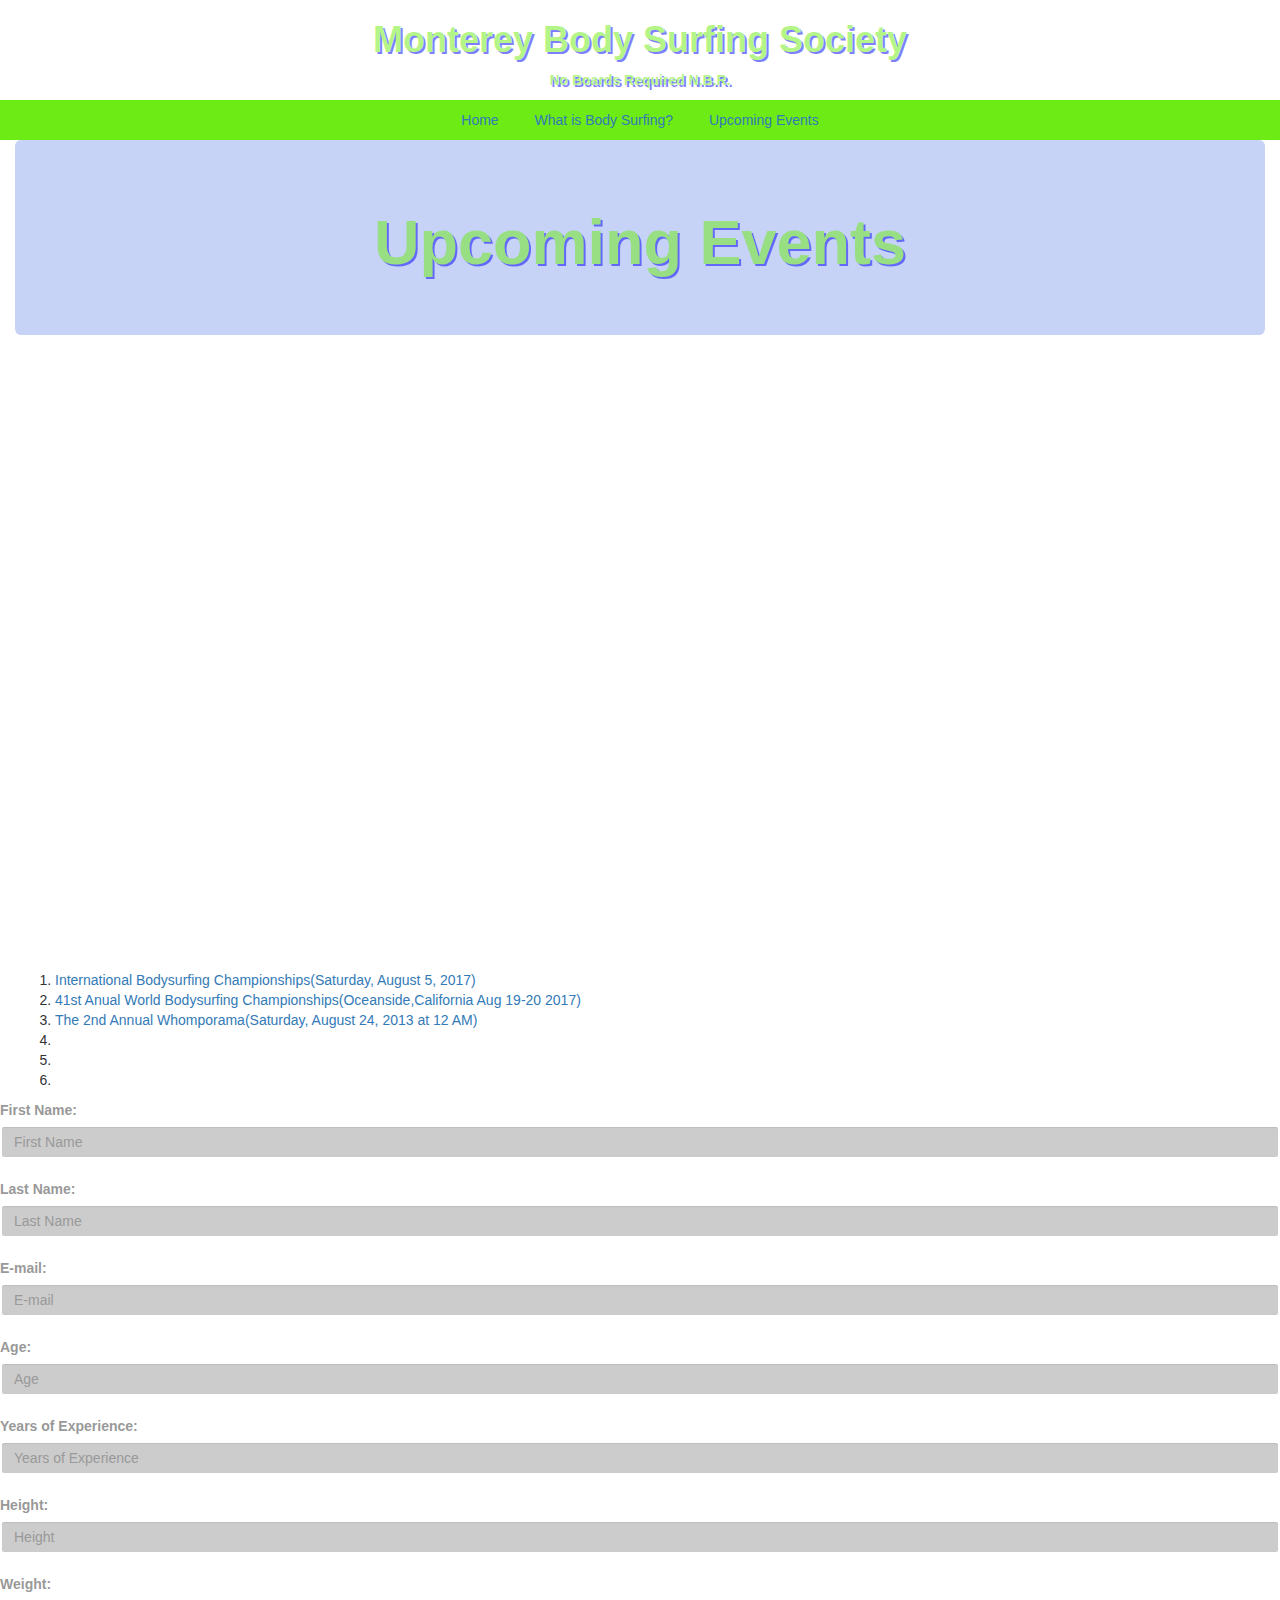
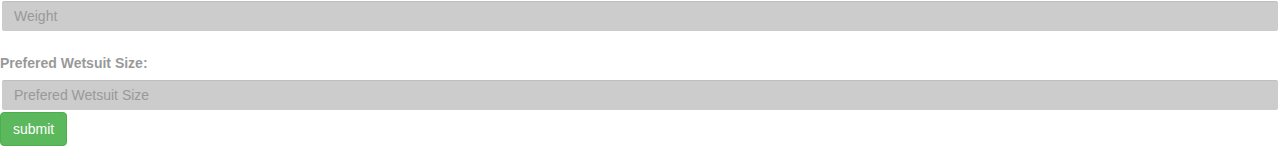
==== Upcoming_Events/events.html @ a741a189 "7/18/2017" ====
<!DOCTYPE html>
<html>

<head>
    <title>Monterey Body Surfing Society</title>

    <script src="https://code.jquery.com/jquery-2.1.4.js"></script>
    <script src="events.js"></script>
    <link href="https://maxcdn.bootstrapcdn.com/bootstrap/3.3.6/css/bootstrap.min.css" rel="stylesheet" type="text/css" />
    <script src="https://maxcdn.bootstrapcdn.com/bootstrap/3.3.6/js/bootstrap.min.js"></script>
    <link rel="stylesheet" href="events.css">
</head>

<body data-spy="scroll" data-target="#navbar-example">
    <div class="container-fluid">
        <h1 id="header">Monterey Body Surfing Society</h1>
        <p id="motto">No Boards Required N.B.R.</p>

        <div class="row">
            <div class="col-md-6 col-md-offset-3">
                <div id="" class="text-center">

                    <ul class="nav nav-pills">
                        <li class="nav-item">
                            <a class="nav-link active" href="../Home/index.html">Home</a>
                        </li>
                        <li class="nav-item dropdown">
                            <a class="nav-link dropdown-toggle" data-toggle="dropdown" href="../Information_on_Body_Surfing/info.html" role="button" aria-haspopup="true" aria-expanded="false">What is Body Surfing?</a>
                            <div class="dropdown-menu">
                                <a class="dropdown-item" href="../Information_on_Body_Surfing/Images/images.html">Images</a>
                                <div class="dropdown-divider"></div>
                                <a class="dropdown-item" href="../Information_on_Body_Surfing/Quotes/quotes.html">Quotes</a>
                                <div class="dropdown-divider"></div>
                                <a class="dropdown-item" href="../Information_on_Body_Surfing/Videos/videos.html">Videos</a>
                            </div>
                        </li>
                        <li><a href="../Upcoming_Events/events.html">Upcoming Events</a></li>

                    </ul>
                </div>

            </div>
        </div>

        <div class="jumbotron">
            <h1 id="Header">Upcoming Events</h1>
            
        </div>
        <div class="responsive-iframe-container big-container">
         <iframe src="https://calendar.google.com/calendar/embed?height=600&amp;wkst=1&amp;bgcolor=%2333ff33&amp;src=57pp5q8bmlj7cu1jfc3gq2spng%40group.calendar.google.com&amp;color=%232F6309&amp;ctz=America%2FNew_York" style="border-width:0" width="800" height="600" frameborder="0" scrolling="no"></iframe>
         </div>
        <ol>
            <li><a href="http://www.surffestival.org/bodysurfing">International Bodysurfing Championships(Saturday, August 5, 2017)</a></li>
            <li><a href="http://www.worldbodysurfing.org/contest">41st Anual World Bodysurfing Championships(Oceanside,California Aug 19-20 2017)</a> </li>
            <li><a href="">The 2nd Annual Whomporama(Saturday, August 24, 2013 at 12 AM)</a></li>
            <li a href=""></li>
            <li a href=""></li>
            <li a href=""></li>
        </ol>
        
    </div>

  
   
        </div>       
    </div>
    <form action="https://formspree.io/ddexterdavid@gmail.com"
      method="POST">
            <div class="form-group">
                <label>First Name:</label>
                <input  type="text" name="First Name:" placeholder="First Name" class="form-control" id="1"><br>
                <label>Last Name:</label>
                <input type="text" name="Last Name:" placeholder="Last Name" class="form-control" id="2"><br>
                <label>E-mail:</label>
                <input type="text" name="E-mail:" placeholder="E-mail" class="form-control" id="3"><br>
                <label>Age:</label>
                <input type="text" name="Age:" placeholder="Age" class="form-control" id="4"><br>
                <label>Years of Experience:</label>
                <input type="text" name="Years of Experience:" placeholder="Years of Experience" class="form-control" id="5"><br>
                <label>Height:</label>
                <input type="text" name="Height:" placeholder="Height" class="form-control" id="6"><br>
                <label>Weight:</label>
                <input type="text" name="Weight:" placeholder="Weight" class="form-control" id="7"><br>
                <label>Prefered Wetsuit Size:</label>
                <input type="text" name="Wetsuit:" placeholder="Prefered Wetsuit Size" class="form-control" id="8">
                <button type="submit" class="btn btn-success">submit</button>
            </div>
        </form>
    
</body>

</html>
---- Upcoming_Events/events.css ----
body{
    background-image:url("../Home/11876835.jpg");
    background-repeat:no-repeat;
    background-size:100% 3000px;
    /*width: 100px;*/
    
}

h1{
    
    color:#6CEC14;
    text-align: center;
    font-weight:bold;
    opacity: 0.5;
}


.row{
    background-color: #6CEC14;
}

.nav-tabs > li, .nav-pills > li {
    float:none;
    display:inline-block;
    *display:inline; /* ie7 fix */
     zoom:1; /* hasLayout ie7 trigger */
}

.nav-tabs, .nav-pills {
    text-align:center;
}
#header{
     text-shadow: 2px 2px blue;
     opacity: 0.5;
}

#motto{
    color:#6CEC14;
    text-align: center;
    font-weight:bold;
    text-shadow: 2px 2px blue;
    opacity: 0.5;
}
.jumbotron {
   background: rgba(65, 105, 225, 0.3); 
}
#Header{
     color:#6CEC14;
     text-shadow: 2px 2px blue;
     opacity: 0.5;
}
#Content{
     color: rgba(216, 236, 20, 0.9);
     text-shadow: 2px 2px blue;
}
.form-control {
    background:rgba(0, 0, 0, 0.2);
    border: 2px solid white;
}

label{
    text-shadow: 2px 2px white;
     opacity: 0.5;
}
input:focus, select, textarea{
    color: #6CEC14;
}

textarea:focus, input:focus {
    color: #6CEC14 ;
}
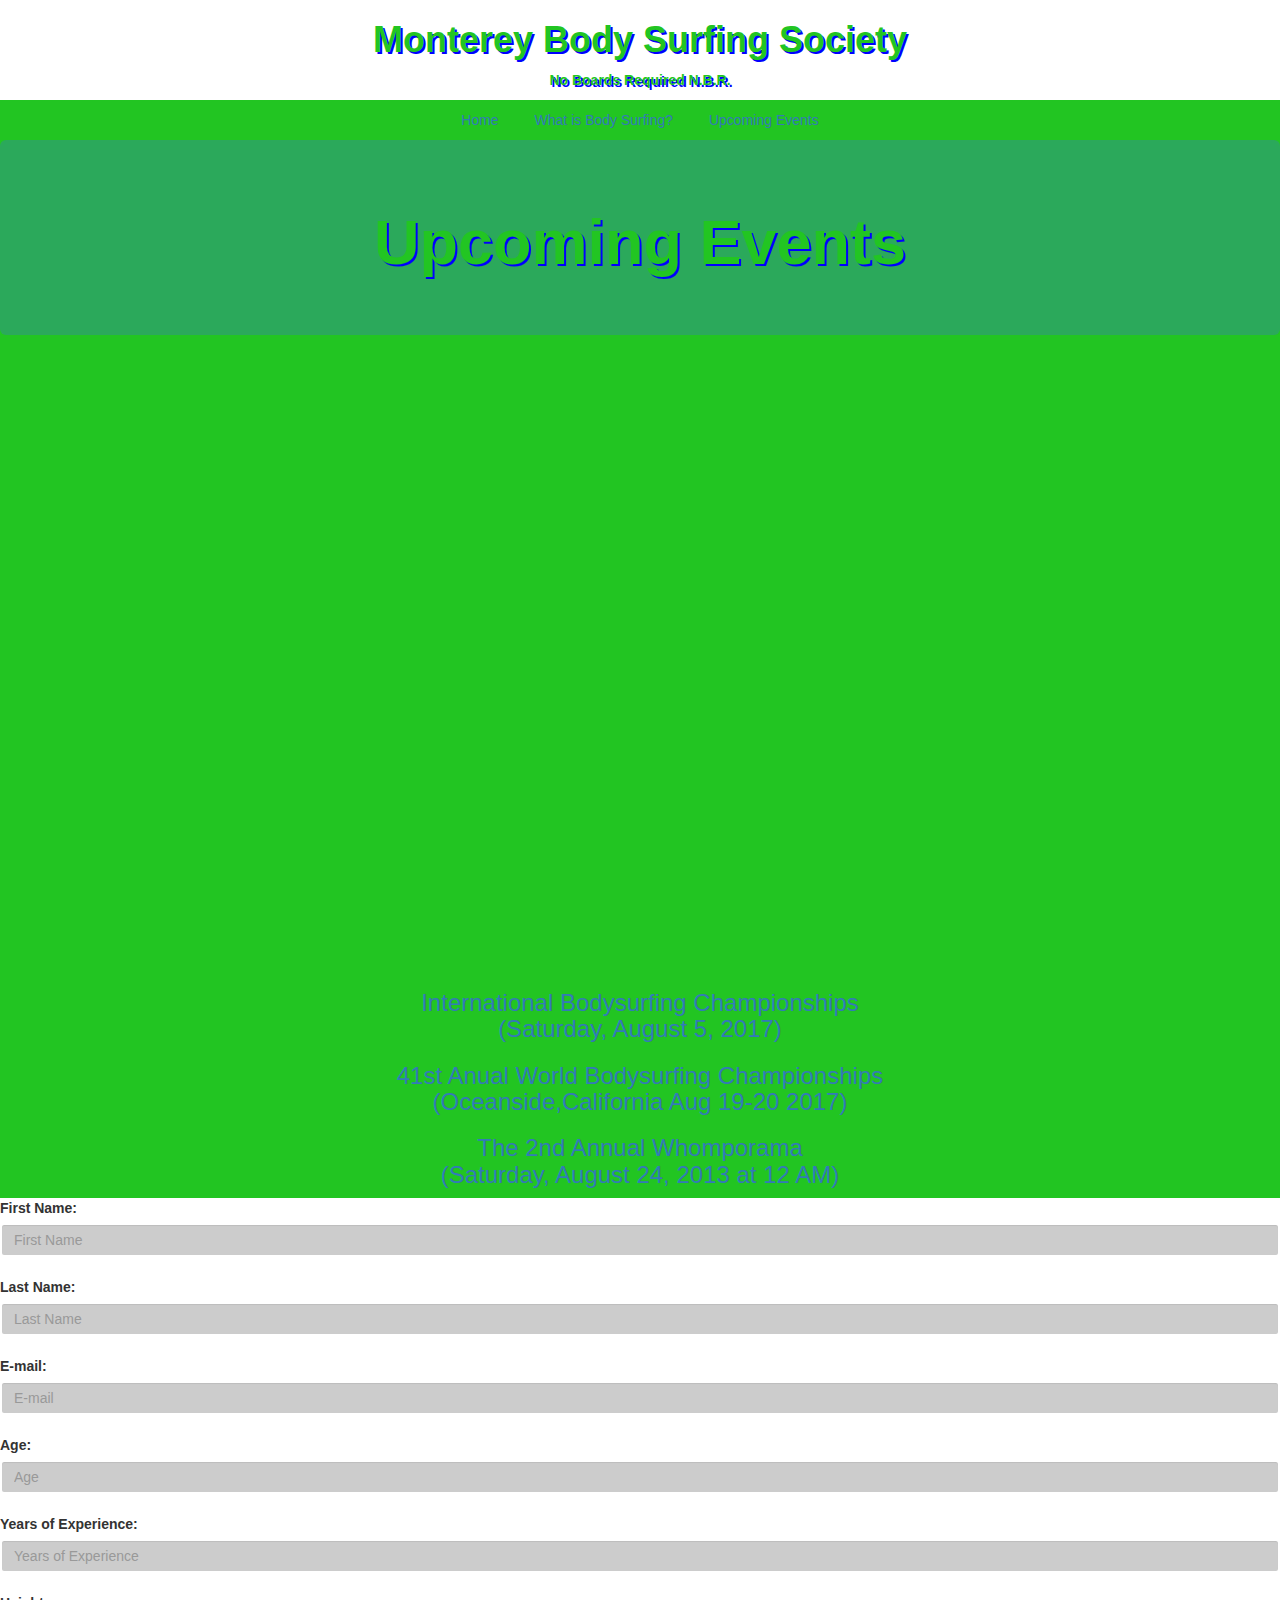
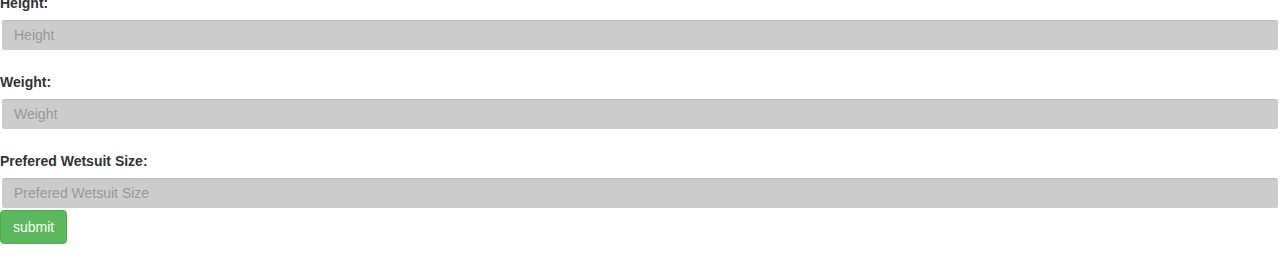
==== commit f06460e4: "7/19/2017" ====
--- a/Upcoming_Events/events.html
+++ b/Upcoming_Events/events.html
@@ -41,34 +41,37 @@
 
             </div>
         </div>
-
+        <div class="row">
+        
         <div class="jumbotron">
             <h1 id="Header">Upcoming Events</h1>
-            
+
         </div>
-        <div class="responsive-iframe-container big-container">
-         <iframe src="https://calendar.google.com/calendar/embed?height=600&amp;wkst=1&amp;bgcolor=%2333ff33&amp;src=57pp5q8bmlj7cu1jfc3gq2spng%40group.calendar.google.com&amp;color=%232F6309&amp;ctz=America%2FNew_York" style="border-width:0" width="800" height="600" frameborder="0" scrolling="no"></iframe>
-         </div>
-        <ol>
-            <li><a href="http://www.surffestival.org/bodysurfing">International Bodysurfing Championships(Saturday, August 5, 2017)</a></li>
-            <li><a href="http://www.worldbodysurfing.org/contest">41st Anual World Bodysurfing Championships(Oceanside,California Aug 19-20 2017)</a> </li>
-            <li><a href="">The 2nd Annual Whomporama(Saturday, August 24, 2013 at 12 AM)</a></li>
-            <li a href=""></li>
-            <li a href=""></li>
-            <li a href=""></li>
-        </ol>
-        
+            <div class="col-md-6 col-md-offset-3">
+               
+                    <iframe class="embed-responsive-item" src="https://calendar.google.com/calendar/embed?height=600&amp;wkst=1&amp;bgcolor=%2333ff33&amp;src=57pp5q8bmlj7cu1jfc3gq2spng%40group.calendar.google.com&amp;color=%232F6309&amp;ctz=America%2FNew_York" style="width: 100%; height:600px;" 
+                        frameborder="0" scrolling="no"></iframe> 
+        </div>
+        </div>
+        <div class="row">
+            <div class="col-xs-12">
+            <ul class="list-unstyled">
+                <li class="classy"><h3> <a href="http://www.surffestival.org/bodysurfing">International Bodysurfing Championships<br>(Saturday, August 5, 2017)</a></h3></li>
+                <li class="classy"><h3><a href="http://www.worldbodysurfing.org/contest">41st Anual World Bodysurfing Championships<br/>(Oceanside,California Aug 19-20 2017)</a></h3></li>
+                <li class="classy"><h3><a href="">The 2nd Annual Whomporama<br>(Saturday, August 24, 2013 at 12 AM)</a></h3></li>
+            </ul>
+        <!--</h3>-->
+        </div>
+        </div>
     </div>
 
-  
-   
-        </div>       
-    </div>
-    <form action="https://formspree.io/ddexterdavid@gmail.com"
-      method="POST">
+
+
+        <form action="https://formspree.io/ddexterdavid@gmail.com" method="POST">
+            
             <div class="form-group">
                 <label>First Name:</label>
-                <input  type="text" name="First Name:" placeholder="First Name" class="form-control" id="1"><br>
+                <input type="text" name="First Name:" placeholder="First Name" class="form-control" id="1"><br>
                 <label>Last Name:</label>
                 <input type="text" name="Last Name:" placeholder="Last Name" class="form-control" id="2"><br>
                 <label>E-mail:</label>
@@ -85,8 +88,8 @@
                 <input type="text" name="Wetsuit:" placeholder="Prefered Wetsuit Size" class="form-control" id="8">
                 <button type="submit" class="btn btn-success">submit</button>
             </div>
+            
         </form>
-    
 </body>
 
 </html>
--- a/Upcoming_Events/events.css
+++ b/Upcoming_Events/events.css
@@ -8,15 +8,14 @@
 
 h1{
     
-    color:#6CEC14;
+    color:#22c522;
     text-align: center;
     font-weight:bold;
-    opacity: 0.5;
 }
 
 
 .row{
-    background-color: #6CEC14;
+    background-color: #22c522;
 }
 
 .nav-tabs > li, .nav-pills > li {
@@ -31,23 +30,23 @@
 }
 #header{
      text-shadow: 2px 2px blue;
-     opacity: 0.5;
+     
 }
 
 #motto{
-    color:#6CEC14;
+    color:#22c522;
     text-align: center;
     font-weight:bold;
     text-shadow: 2px 2px blue;
-    opacity: 0.5;
+    
 }
 .jumbotron {
    background: rgba(65, 105, 225, 0.3); 
 }
 #Header{
-     color:#6CEC14;
+     color:#22c522;
      text-shadow: 2px 2px blue;
-     opacity: 0.5;
+     
 }
 #Content{
      color: rgba(216, 236, 20, 0.9);
@@ -60,15 +59,26 @@
 
 label{
     text-shadow: 2px 2px white;
-     opacity: 0.5;
+     ;
 }
 input:focus, select, textarea{
-    color: #6CEC14;
+    color: #228B22;
 }
 
 textarea:focus, input:focus {
-    color: #6CEC14 ;
+    color: #228B22 ;
 }
 
+.classy{
+    text-align:center;  
+    color:black;
+}
+.normals{
+     color:#22c522;
+    text-align: center;
+    font-weight:bold;
+}
 
-
+margin{
+     left:250px;
+}
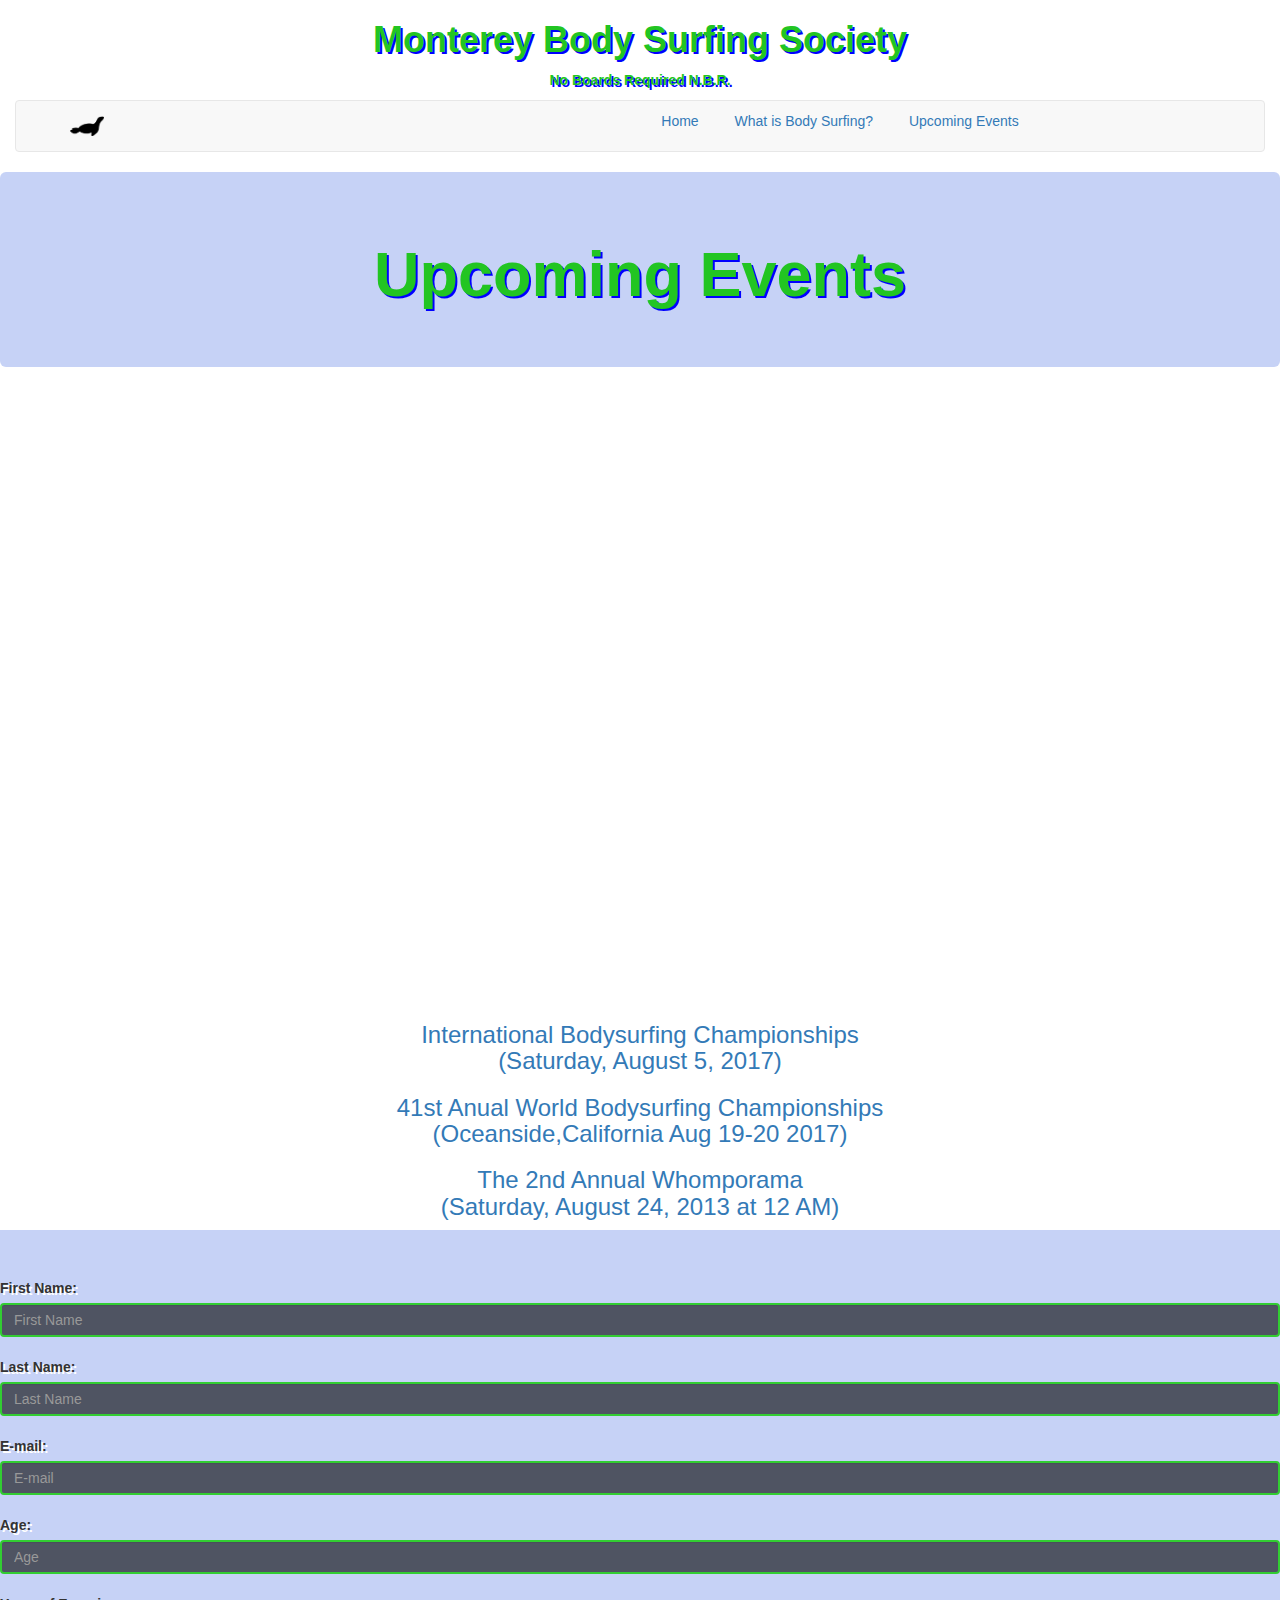
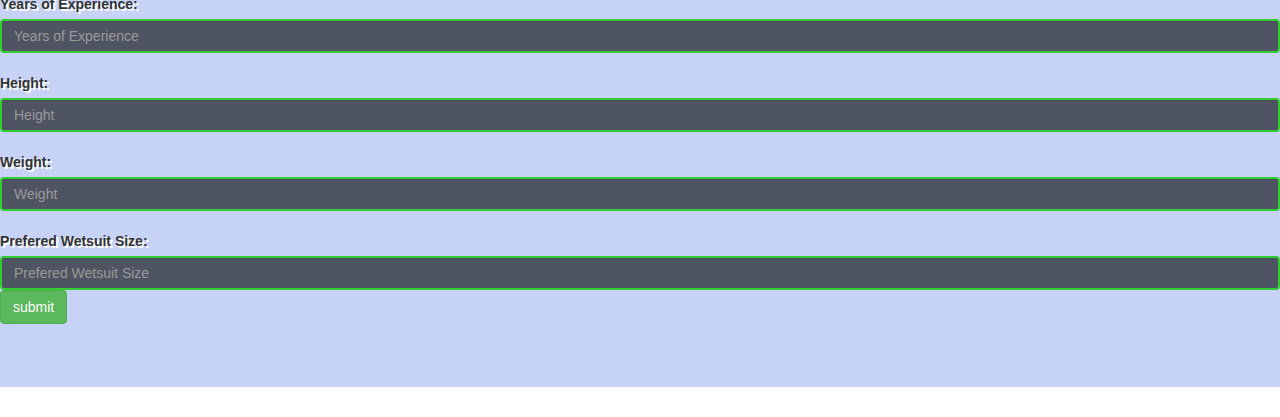
==== commit 36d0d31c: "7/20/2017" ====
--- a/Upcoming_Events/events.html
+++ b/Upcoming_Events/events.html
@@ -16,80 +16,107 @@
         <h1 id="header">Monterey Body Surfing Society</h1>
         <p id="motto">No Boards Required N.B.R.</p>
 
+        <div>
+            <nav class="navbar navbar-default">
+                <div class="container">
+                    <div class="navbar-header">
+                        <button type="button" class="navbar-toggle collapsed" data-toggle="collapse" data-target="#navbar" aria-expanded="false" aria-controls="navbar">
+            <span class="sr-only">Toggle navigation</span>
+            <span class="icon-bar"></span>
+            <span class="icon-bar"></span>
+            <span class="icon-bar"></span>
+          </button>
+                        <a class="navbar-brand" href="../Home/index.html"><img src="../seal_logo.png"></a>
+                    </div>
+                    <div class="row">
+                        <div class="col-md-6 col-md-offset-3">
+                            <div id="" class="text-center">
+
+                                <ul class="nav nav-pills">
+
+                                    <li class="nav-item">
+                                        <a class="nav-link active" href="index.html">Home</a>
+                                    </li>
+
+                                    <li class="nav-item dropdown">
+                                        <a class="nav-link dropdown-toggle" data-toggle="dropdown" href="info.html" role="button" aria-haspopup="true" aria-expanded="false">What is Body Surfing?</a>
+
+                                        <div class="dropdown-menu">
+                                            <a class="dropdown-item" href="../Information_on_Body_Surfing/Images/images.html">Images</a>
+
+                                            <div class="dropdown-divider"></div>
+                                            <a class="dropdown-item" href="../Information_on_Body_Surfing/Quotes/quotes.html">Quotes</a>
+
+                                            <div class="dropdown-divider"></div>
+                                            <a class="dropdown-item" href="../Information_on_Body_Surfing/Videos/videos.html">Videos</a>
+
+                                        </div>
+                                    </li>
+                                    <li><a href="../Upcoming_Events/events.html">Upcoming Events</a></li>
+
+                                </ul>
+                            </div>
+
+                        </div>
+                    </div>
+                </div>
+            </nav>
+        </div>
         <div class="row">
+
+            <div class="jumbotron">
+                <h1 id="Header">Upcoming Events</h1>
+
+            </div>
             <div class="col-md-6 col-md-offset-3">
-                <div id="" class="text-center">
 
-                    <ul class="nav nav-pills">
-                        <li class="nav-item">
-                            <a class="nav-link active" href="../Home/index.html">Home</a>
-                        </li>
-                        <li class="nav-item dropdown">
-                            <a class="nav-link dropdown-toggle" data-toggle="dropdown" href="../Information_on_Body_Surfing/info.html" role="button" aria-haspopup="true" aria-expanded="false">What is Body Surfing?</a>
-                            <div class="dropdown-menu">
-                                <a class="dropdown-item" href="../Information_on_Body_Surfing/Images/images.html">Images</a>
-                                <div class="dropdown-divider"></div>
-                                <a class="dropdown-item" href="../Information_on_Body_Surfing/Quotes/quotes.html">Quotes</a>
-                                <div class="dropdown-divider"></div>
-                                <a class="dropdown-item" href="../Information_on_Body_Surfing/Videos/videos.html">Videos</a>
-                            </div>
-                        </li>
-                        <li><a href="../Upcoming_Events/events.html">Upcoming Events</a></li>
-
-                    </ul>
-                </div>
-
+                <iframe class="embed-responsive-item" src="https://calendar.google.com/calendar/embed?height=600&amp;wkst=1&amp;bgcolor=%2333ff33&amp;src=57pp5q8bmlj7cu1jfc3gq2spng%40group.calendar.google.com&amp;color=%232F6309&amp;ctz=America%2FNew_York" style="width: 100%; height:600px;"
+                    frameborder="0" scrolling="no"></iframe>
             </div>
         </div>
         <div class="row">
-        
-        <div class="jumbotron">
-            <h1 id="Header">Upcoming Events</h1>
-
-        </div>
-            <div class="col-md-6 col-md-offset-3">
-               
-                    <iframe class="embed-responsive-item" src="https://calendar.google.com/calendar/embed?height=600&amp;wkst=1&amp;bgcolor=%2333ff33&amp;src=57pp5q8bmlj7cu1jfc3gq2spng%40group.calendar.google.com&amp;color=%232F6309&amp;ctz=America%2FNew_York" style="width: 100%; height:600px;" 
-                        frameborder="0" scrolling="no"></iframe> 
-        </div>
-        </div>
-        <div class="row">
             <div class="col-xs-12">
-            <ul class="list-unstyled">
-                <li class="classy"><h3> <a href="http://www.surffestival.org/bodysurfing">International Bodysurfing Championships<br>(Saturday, August 5, 2017)</a></h3></li>
-                <li class="classy"><h3><a href="http://www.worldbodysurfing.org/contest">41st Anual World Bodysurfing Championships<br/>(Oceanside,California Aug 19-20 2017)</a></h3></li>
-                <li class="classy"><h3><a href="">The 2nd Annual Whomporama<br>(Saturday, August 24, 2013 at 12 AM)</a></h3></li>
-            </ul>
-        <!--</h3>-->
-        </div>
+                <ul class="list-unstyled">
+                    <li class="classy">
+                        <h3> <a href="http://www.surffestival.org/bodysurfing">International Bodysurfing Championships<br>(Saturday, August 5, 2017)</a></h3>
+                    </li>
+                    <li class="classy">
+                        <h3><a href="http://www.worldbodysurfing.org/contest">41st Anual World Bodysurfing Championships<br/>(Oceanside,California Aug 19-20 2017)</a></h3>
+                    </li>
+                    <li class="classy">
+                        <h3><a href="">The 2nd Annual Whomporama<br>(Saturday, August 24, 2013 at 12 AM)</a></h3>
+                    </li>
+                </ul>
+                <!--</h3>-->
+            </div>
         </div>
     </div>
 
 
+    <div class="jumbotron" <form action="https://formspree.io/ddexterdavid@gmail.com" method="POST">
 
-        <form action="https://formspree.io/ddexterdavid@gmail.com" method="POST">
-            
-            <div class="form-group">
-                <label>First Name:</label>
-                <input type="text" name="First Name:" placeholder="First Name" class="form-control" id="1"><br>
-                <label>Last Name:</label>
-                <input type="text" name="Last Name:" placeholder="Last Name" class="form-control" id="2"><br>
-                <label>E-mail:</label>
-                <input type="text" name="E-mail:" placeholder="E-mail" class="form-control" id="3"><br>
-                <label>Age:</label>
-                <input type="text" name="Age:" placeholder="Age" class="form-control" id="4"><br>
-                <label>Years of Experience:</label>
-                <input type="text" name="Years of Experience:" placeholder="Years of Experience" class="form-control" id="5"><br>
-                <label>Height:</label>
-                <input type="text" name="Height:" placeholder="Height" class="form-control" id="6"><br>
-                <label>Weight:</label>
-                <input type="text" name="Weight:" placeholder="Weight" class="form-control" id="7"><br>
-                <label>Prefered Wetsuit Size:</label>
-                <input type="text" name="Wetsuit:" placeholder="Prefered Wetsuit Size" class="form-control" id="8">
-                <button type="submit" class="btn btn-success">submit</button>
-            </div>
-            
+        <div class="form-group">
+            <label>First Name:</label>
+            <input type="text" name="First Name:" placeholder="First Name" class="form-control" id="1"><br>
+            <label>Last Name:</label>
+            <input type="text" name="Last Name:" placeholder="Last Name" class="form-control" id="2"><br>
+            <label>E-mail:</label>
+            <input type="text" name="E-mail:" placeholder="E-mail" class="form-control" id="3"><br>
+            <label>Age:</label>
+            <input type="text" name="Age:" placeholder="Age" class="form-control" id="4"><br>
+            <label>Years of Experience:</label>
+            <input type="text" name="Years of Experience:" placeholder="Years of Experience" class="form-control" id="5"><br>
+            <label>Height:</label>
+            <input type="text" name="Height:" placeholder="Height" class="form-control" id="6"><br>
+            <label>Weight:</label>
+            <input type="text" name="Weight:" placeholder="Weight" class="form-control" id="7"><br>
+            <label>Prefered Wetsuit Size:</label>
+            <input type="text" name="Wetsuit:" placeholder="Prefered Wetsuit Size" class="form-control" id="8">
+            <button type="submit" class="btn btn-success">submit</button>
+        </div>
+
         </form>
+    </div>
 </body>
 
 </html>
--- a/Upcoming_Events/events.css
+++ b/Upcoming_Events/events.css
@@ -7,15 +7,9 @@
 }
 
 h1{
-    
     color:#22c522;
     text-align: center;
     font-weight:bold;
-}
-
-
-.row{
-    background-color: #22c522;
 }
 
 .nav-tabs > li, .nav-pills > li {
@@ -27,7 +21,13 @@
 
 .nav-tabs, .nav-pills {
     text-align:center;
+    
 }
+
+#theFirstone{
+    background-color:#22c522
+}
+
 #header{
      text-shadow: 2px 2px blue;
      
@@ -53,8 +53,8 @@
      text-shadow: 2px 2px blue;
 }
 .form-control {
-    background:rgba(0, 0, 0, 0.2);
-    border: 2px solid white;
+    background:rgba(0, 0, 0, 0.6);
+    border: 2px solid limegreen;
 }
 
 label{
@@ -82,3 +82,15 @@
 margin{
      left:250px;
 }
+.navbar-brand {
+  padding: 0px; /* firefox bug fix */
+}
+.navbar-brand>img {
+  height: 100%;
+  padding: 15px; /* firefox bug fix */
+  width: auto;
+}
+.navbar-brand {
+  background: url(http://disputebills.com/site/uploads/2015/10/dispute.png) center / contain no-repeat;
+  width: 200px;
+}
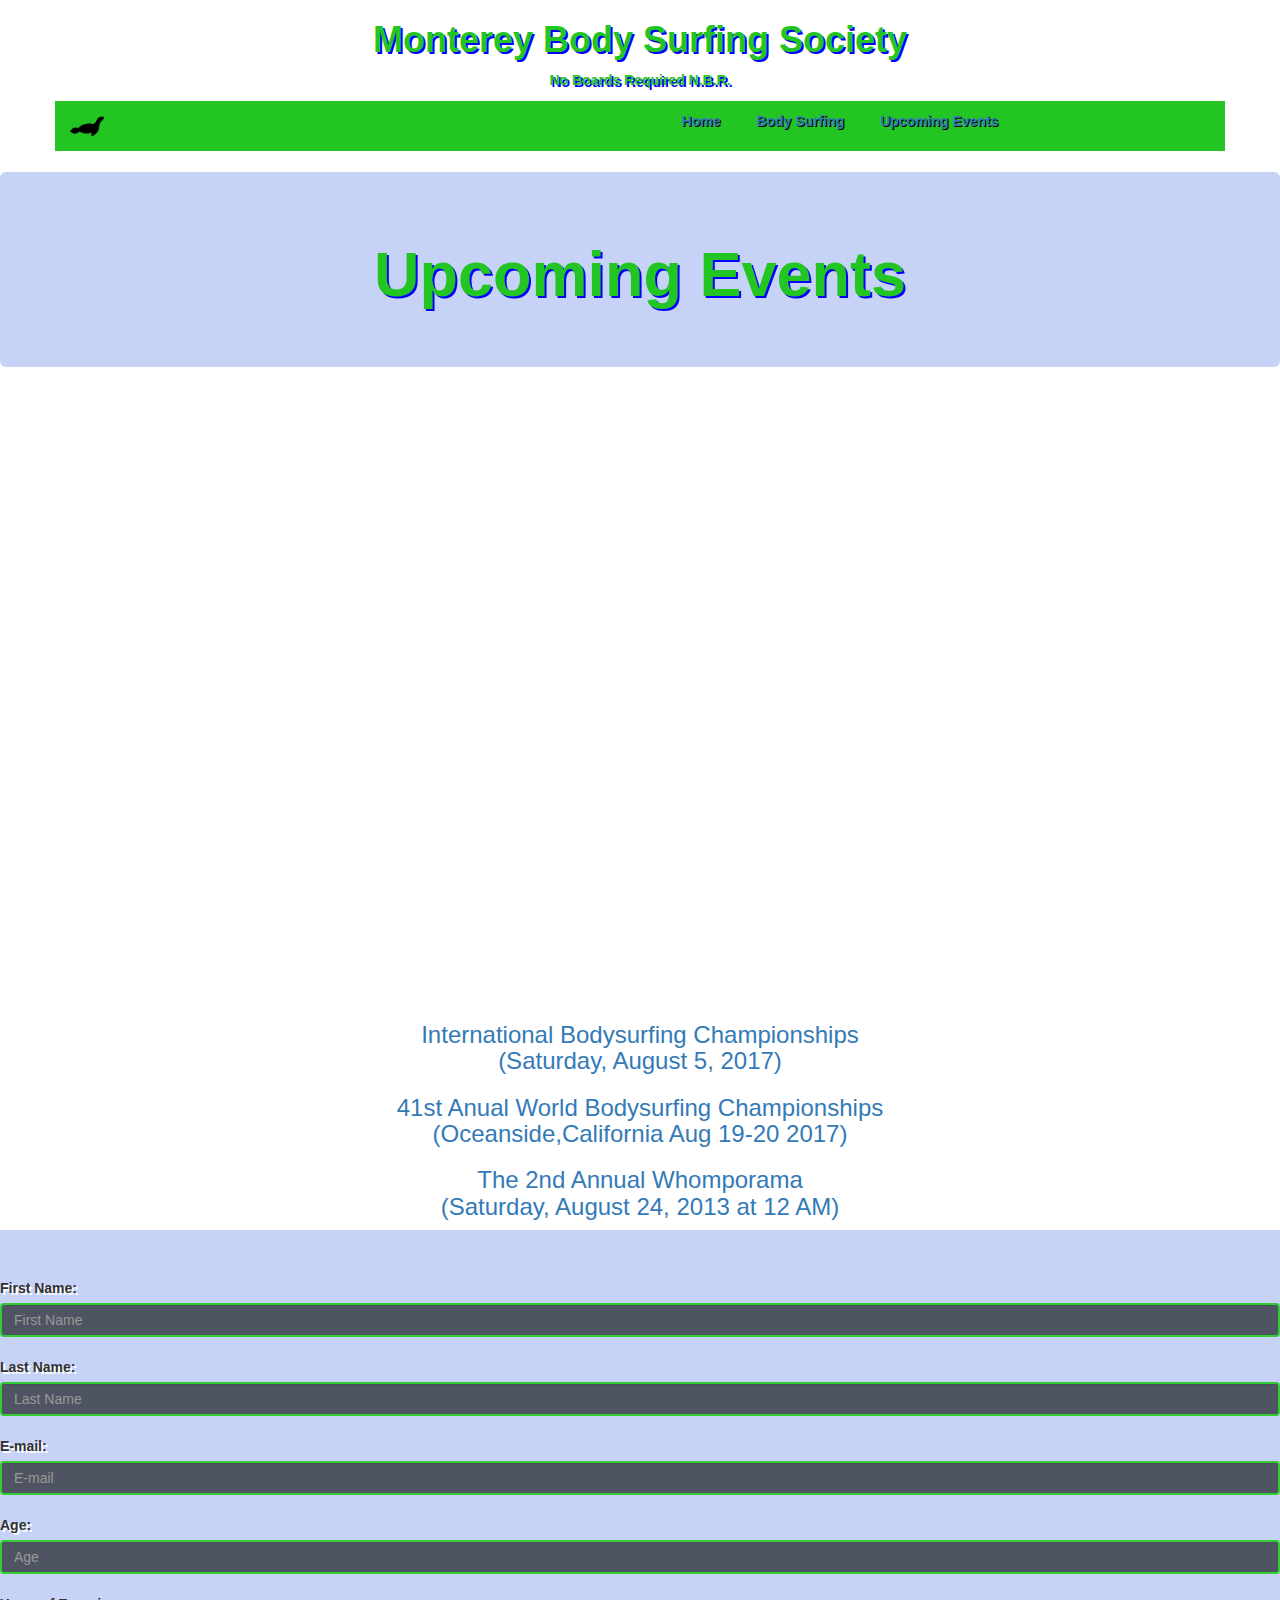
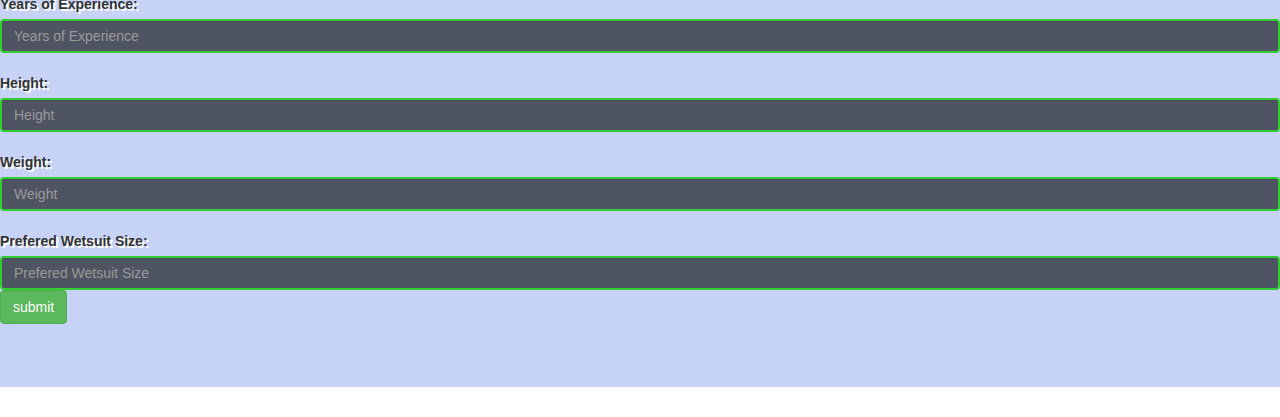
==== commit 9e4971e6: "final project" ====
--- a/Upcoming_Events/events.html
+++ b/Upcoming_Events/events.html
@@ -17,8 +17,8 @@
         <p id="motto">No Boards Required N.B.R.</p>
 
         <div>
-            <nav class="navbar navbar-default">
-                <div class="container">
+            <nav class="navbar navbar-pills">
+                <div class="container" id="theFirstone">
                     <div class="navbar-header">
                         <button type="button" class="navbar-toggle collapsed" data-toggle="collapse" data-target="#navbar" aria-expanded="false" aria-controls="navbar">
             <span class="sr-only">Toggle navigation</span>
@@ -35,24 +35,24 @@
                                 <ul class="nav nav-pills">
 
                                     <li class="nav-item">
-                                        <a class="nav-link active" href="index.html">Home</a>
+                                        <a class="menu" class="nav-link active" href="../Home/index.html">Home</a>
                                     </li>
 
                                     <li class="nav-item dropdown">
-                                        <a class="nav-link dropdown-toggle" data-toggle="dropdown" href="info.html" role="button" aria-haspopup="true" aria-expanded="false">What is Body Surfing?</a>
+                                        <a class="menu" class="nav-link dropdown-toggle" data-toggle="dropdown" href="info.html" role="button" aria-haspopup="true" aria-expanded="false">Body Surfing</a>
 
                                         <div class="dropdown-menu">
-                                            <a class="dropdown-item" href="../Information_on_Body_Surfing/Images/images.html">Images</a>
+                                            <a class="menu" class="dropdown-item" href="../Information_on_Body_Surfing/Images/images.html">Images</a>
 
                                             <div class="dropdown-divider"></div>
-                                            <a class="dropdown-item" href="../Information_on_Body_Surfing/Quotes/quotes.html">Quotes</a>
+                                            <a class="menu" class="dropdown-item" href="../Information_on_Body_Surfing/Quotes/quotes.html">Quotes</a>
 
                                             <div class="dropdown-divider"></div>
-                                            <a class="dropdown-item" href="../Information_on_Body_Surfing/Videos/videos.html">Videos</a>
+                                            <a class="menu" class="dropdown-item" href="../Information_on_Body_Surfing/Videos/videos.html">Videos</a>
 
                                         </div>
                                     </li>
-                                    <li><a href="../Upcoming_Events/events.html">Upcoming Events</a></li>
+                                    <li><a class="menu" href="../Upcoming_Events/events.html">Upcoming Events</a></li>
 
                                 </ul>
                             </div>
--- a/Upcoming_Events/events.css
+++ b/Upcoming_Events/events.css
@@ -94,3 +94,7 @@
   background: url(http://disputebills.com/site/uploads/2015/10/dispute.png) center / contain no-repeat;
   width: 200px;
 }
+.menu{
+    font-weight:bold;
+    text-shadow:1px 1px black; 
+}